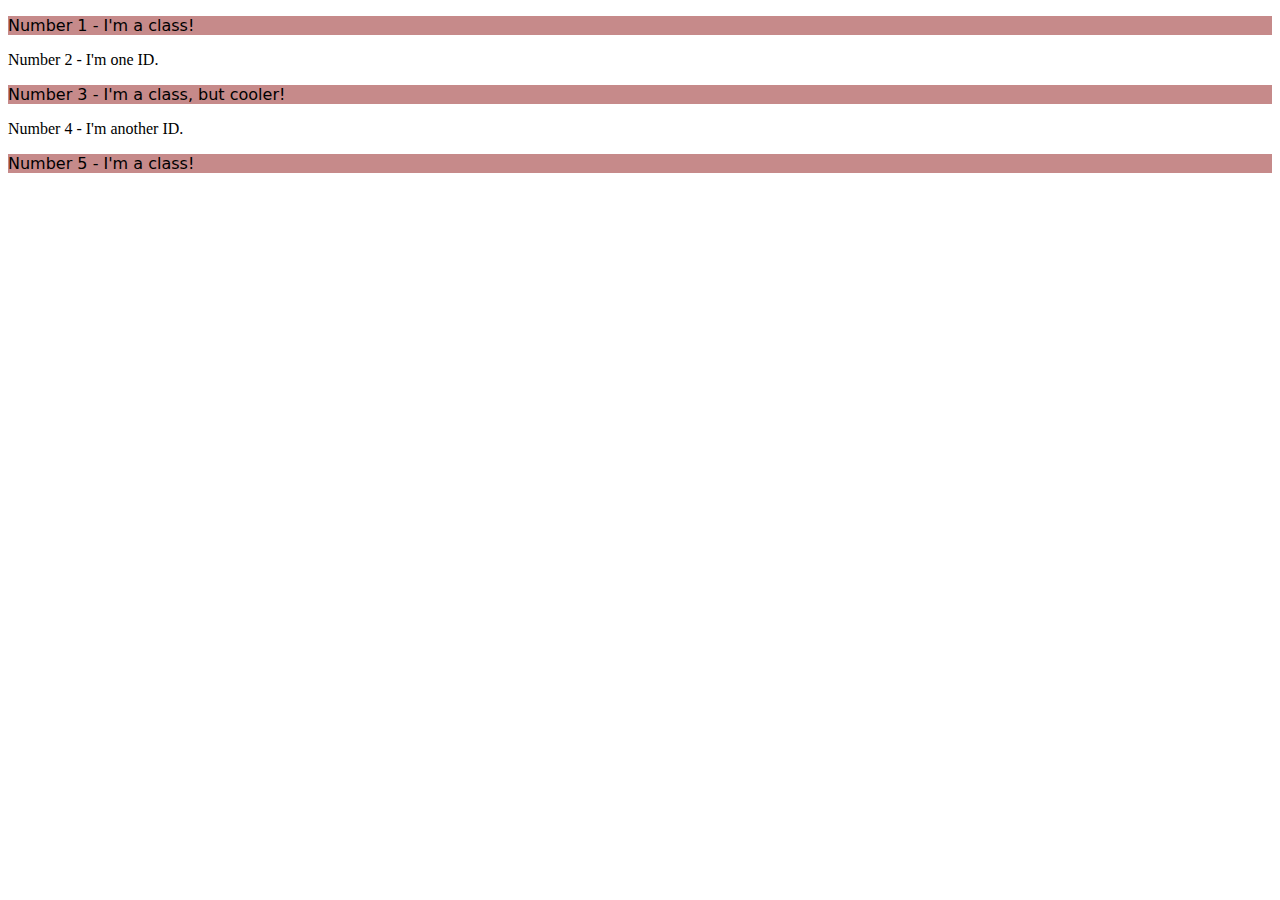
==== foundations/02-class-id-selectors/index.html @ c2d43b9b "dd style.css and "odd" class for Exercise 2" ====
<!DOCTYPE html>
<html lang="en">
  <head>
    <meta charset="UTF-8">
    <meta http-equiv="X-UA-Compatible" content="IE=edge">
    <meta name="viewport" content="width=device-width, initial-scale=1.0">
    <title>Class and ID Selectors</title>
    <link rel="stylesheet" href="style.css">
  </head>
  <body>
    <p class="odd">Number 1 - I'm a class!</p>
    <div>Number 2 - I'm one ID.</div>
    <p class="odd">Number 3 - I'm a class, but cooler!</p>
    <div>Number 4 - I'm another ID.</div>
    <p class="odd">Number 5 - I'm a class!</p>
  </body>
</html>
---- foundations/02-class-id-selectors/style.css ----
.odd {
    background-color: rgb(198, 138, 138);
    font-family: verdana, "DejaVu Sans", sans-serif;
}
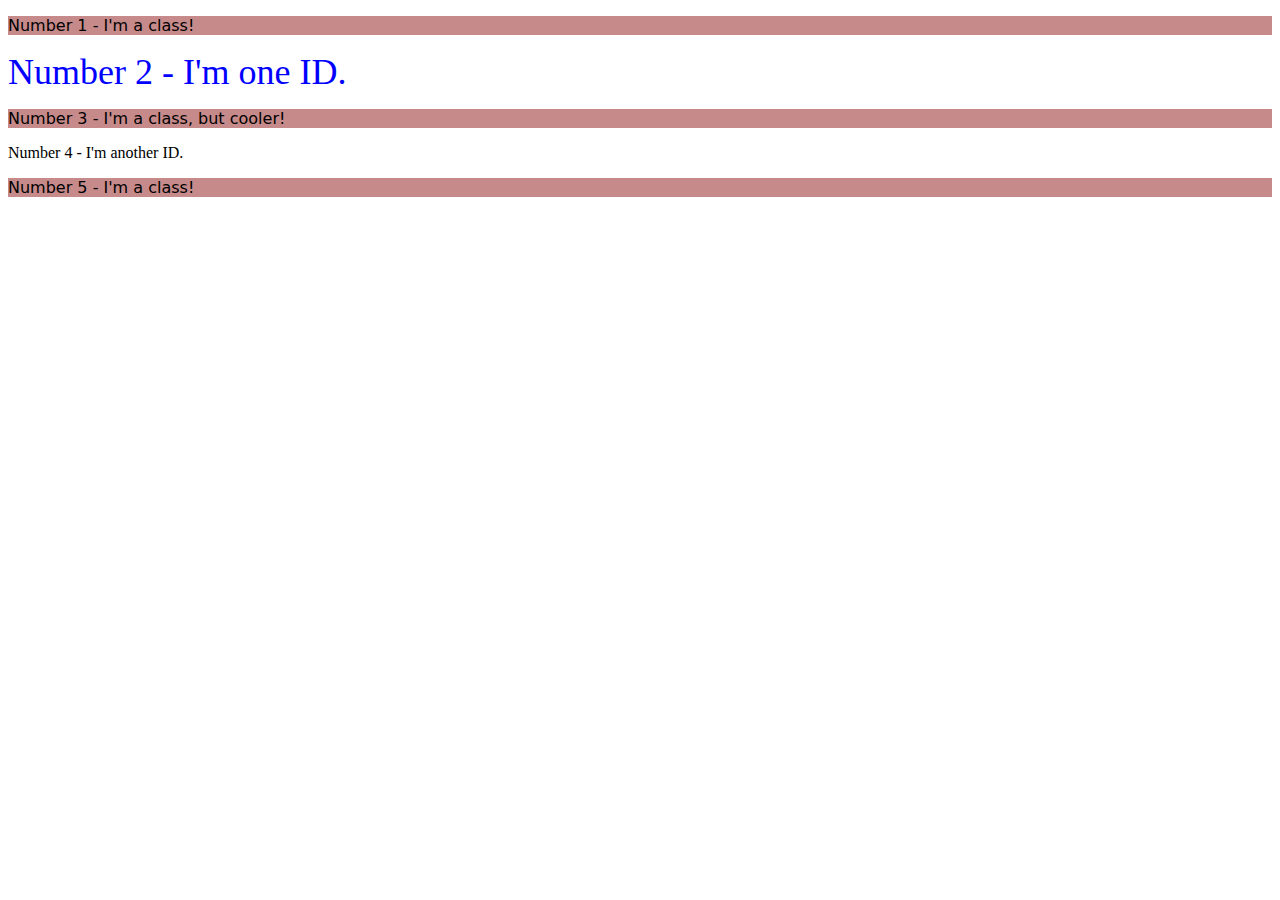
==== commit ff267b9e: "Add id numbertwo and styles for ex02" ====
--- a/foundations/02-class-id-selectors/index.html
+++ b/foundations/02-class-id-selectors/index.html
@@ -9,7 +9,7 @@
   </head>
   <body>
     <p class="odd">Number 1 - I'm a class!</p>
-    <div>Number 2 - I'm one ID.</div>
+    <div id="numbertwo">Number 2 - I'm one ID.</div>
     <p class="odd">Number 3 - I'm a class, but cooler!</p>
     <div>Number 4 - I'm another ID.</div>
     <p class="odd">Number 5 - I'm a class!</p>
--- a/foundations/02-class-id-selectors/style.css
+++ b/foundations/02-class-id-selectors/style.css
@@ -1,4 +1,9 @@
 .odd {
     background-color: rgb(198, 138, 138);
     font-family: verdana, "DejaVu Sans", sans-serif;
+}
+
+#numbertwo {
+    color: #0000ff;
+    font-size: 36px;
 }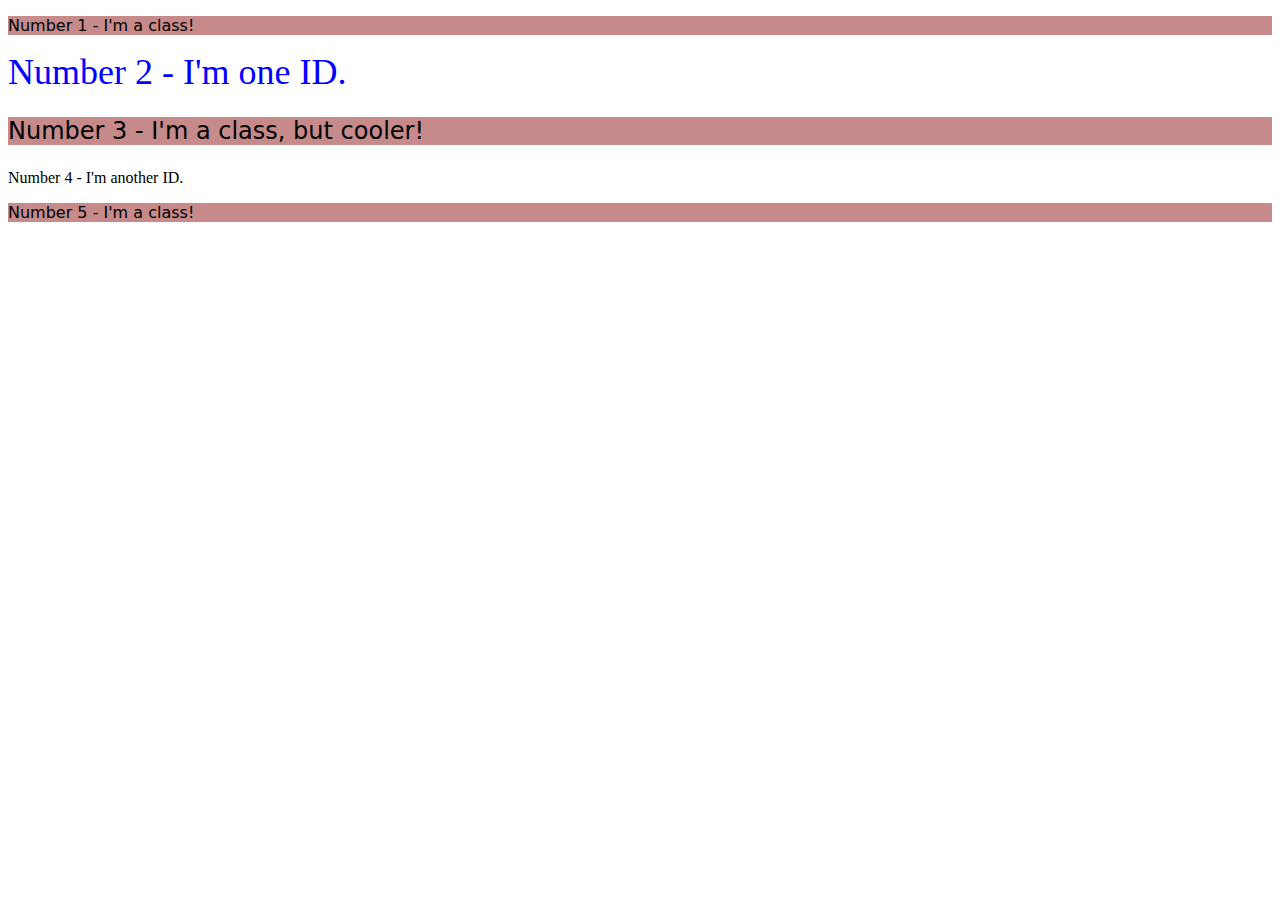
==== commit 5a835484: "Add class third and styles for ex 02" ====
--- a/foundations/02-class-id-selectors/index.html
+++ b/foundations/02-class-id-selectors/index.html
@@ -10,7 +10,7 @@
   <body>
     <p class="odd">Number 1 - I'm a class!</p>
     <div id="numbertwo">Number 2 - I'm one ID.</div>
-    <p class="odd">Number 3 - I'm a class, but cooler!</p>
+    <p class="odd third">Number 3 - I'm a class, but cooler!</p>
     <div>Number 4 - I'm another ID.</div>
     <p class="odd">Number 5 - I'm a class!</p>
   </body>
--- a/foundations/02-class-id-selectors/style.css
+++ b/foundations/02-class-id-selectors/style.css
@@ -1,6 +1,10 @@
 .odd {
     background-color: rgb(198, 138, 138);
     font-family: verdana, "DejaVu Sans", sans-serif;
+}
+
+.third {
+    font-size: 24px;
 }
 
 #numbertwo {
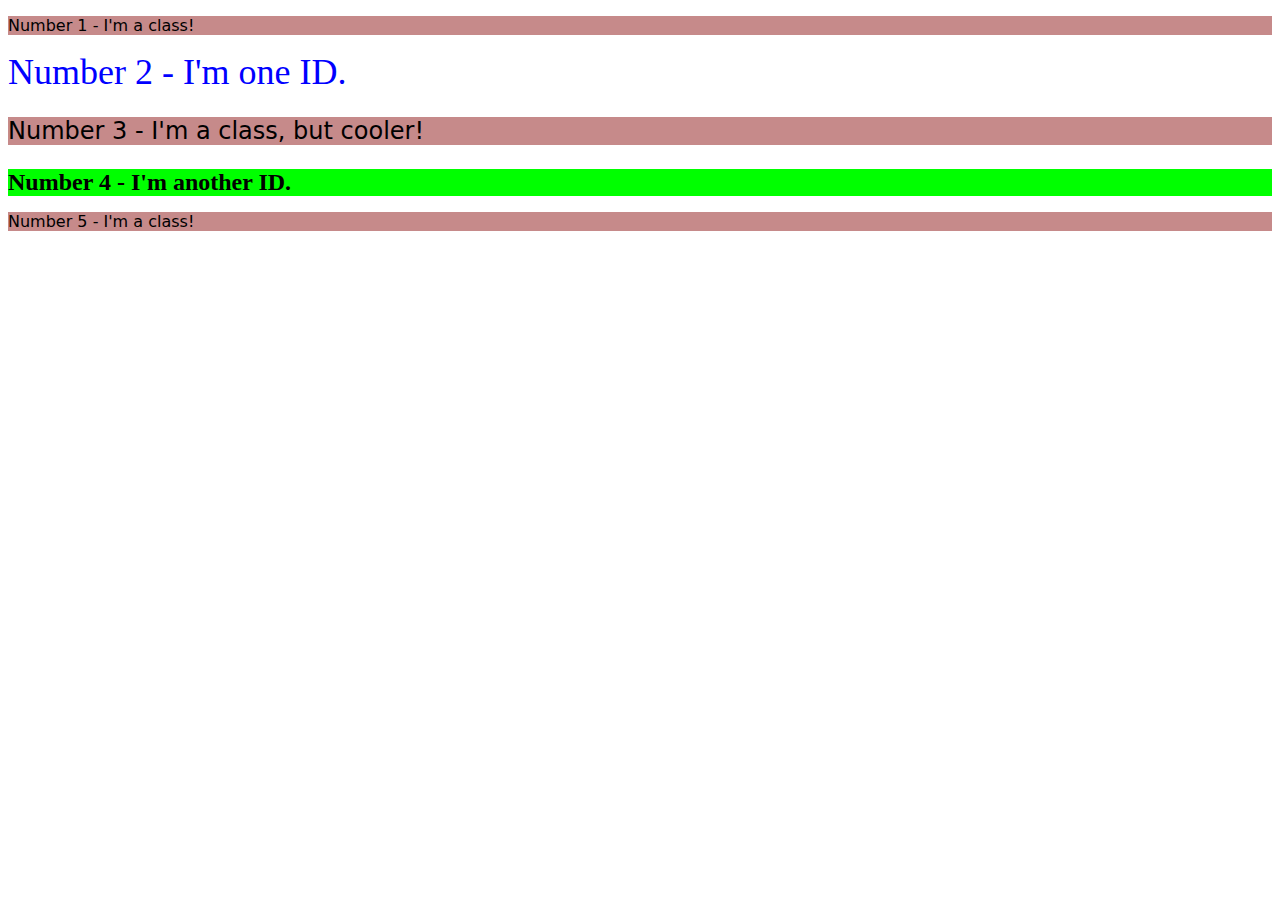
==== commit 47c0443f: "Add ID "four" and styles for ex 02" ====
--- a/foundations/02-class-id-selectors/index.html
+++ b/foundations/02-class-id-selectors/index.html
@@ -11,7 +11,7 @@
     <p class="odd">Number 1 - I'm a class!</p>
     <div id="numbertwo">Number 2 - I'm one ID.</div>
     <p class="odd third">Number 3 - I'm a class, but cooler!</p>
-    <div>Number 4 - I'm another ID.</div>
+    <div id="four">Number 4 - I'm another ID.</div>
     <p class="odd">Number 5 - I'm a class!</p>
   </body>
 </html>--- a/foundations/02-class-id-selectors/style.css
+++ b/foundations/02-class-id-selectors/style.css
@@ -3,11 +3,17 @@
     font-family: verdana, "DejaVu Sans", sans-serif;
 }
 
-.third {
+.third, 
+#four {
     font-size: 24px;
 }
 
 #numbertwo {
     color: #0000ff;
     font-size: 36px;
+}
+
+#four {
+    background-color: rgb(0, 255, 0);
+    font-weight: bold;
 }